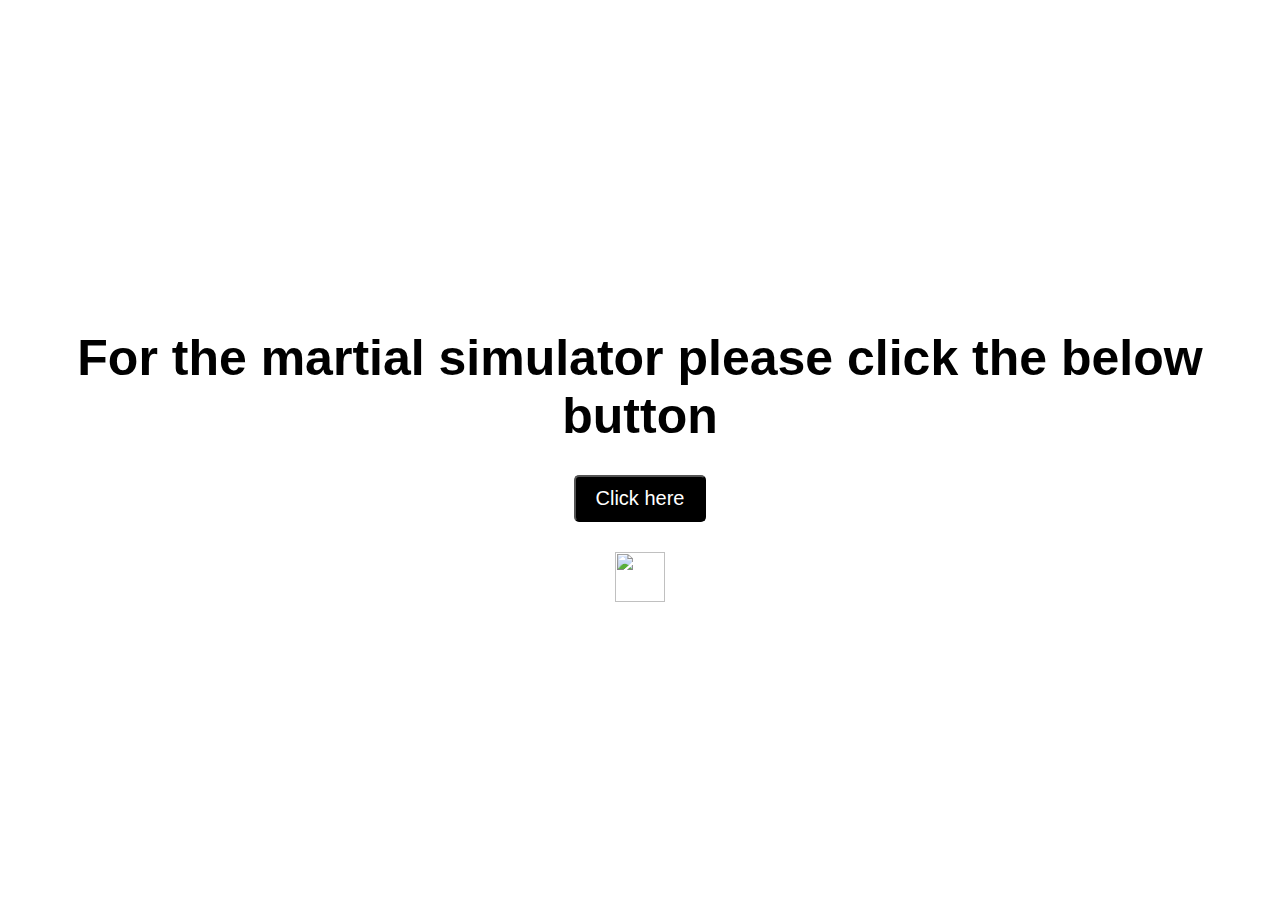
==== index.html @ 1d91f51c "Add files via upload" ====
<!DOCTYPE html>
<html lang="en">

<head>
    <meta charset="UTF-8">
    <meta http-equiv="X-UA-Compatible" content="IE=edge">
    <meta name="viewport" content="width=device-width, initial-scale=1.0">
    <title>Document</title>
    <link rel="stylesheet" href="style.css">
    <style>
        body {
            min-height: 100vh;
            display: flex;
            justify-content: center;
            align-items: center;
            flex-direction: column;
        }
        
        h1 {
            font-family: Arial, Helvetica, sans-serif;
            font-size: 50px;
            text-align: center;
            margin: 30px 0px;
        }
        
        button {
            padding: 10px 20px;
            font-family: Arial, Helvetica, sans-serif;
            background-color: black;
            color: white;
            font-size: 20px;
            border-radius: 5px;
            cursor: pointer;
        }
        
        .up-arrow {
            animation: up-down 1s infinite ease-in-out;
            width: 50px;
            height: 50px;
            margin-top: 30px;
        }
        
        @keyframes up-down {
            0% {
                transform: translateY(0px);
            }
            50% {
                transform: translateY(20px);
            }
            100% {
                transform: translateY(0px);
            }
        }
    </style>
</head>

<body>
    <h1>For the martial simulator please click the below button</h1>
    <a href="/simulator.html"><button>Click here</button></a>
    <img class="up-arrow" src="/C:/Users/HRUTURAJ CHOPADE/Documents/GitHub/hruturaj/images">
</body>

</html>
---- style.css ----
* {
    margin: 0px;
    margin: 0px;
    box-sizing: border-box;
}

.bg {
    width: 500 !important;
    max-width: 800px;
    background: url("./images/background.jpg");
    background-size: cover;
    background-position: center;
    background-repeat: no-repeat;
    margin: auto;
}

.button {
    justify-content: space-evenly;
    display: flex;
}

h1 {
    font-family: Arial, Helvetica, sans-serif;
    font-size: 40px;
    text-align: center;
    margin: 30px 0px;
}

button {
    padding: 15px 20px;
    font-family: Arial, Helvetica, sans-serif;
    background-color: black;
    color: white;
    font-size: 20px;
    border-radius: 5px;
    cursor: pointer;
}
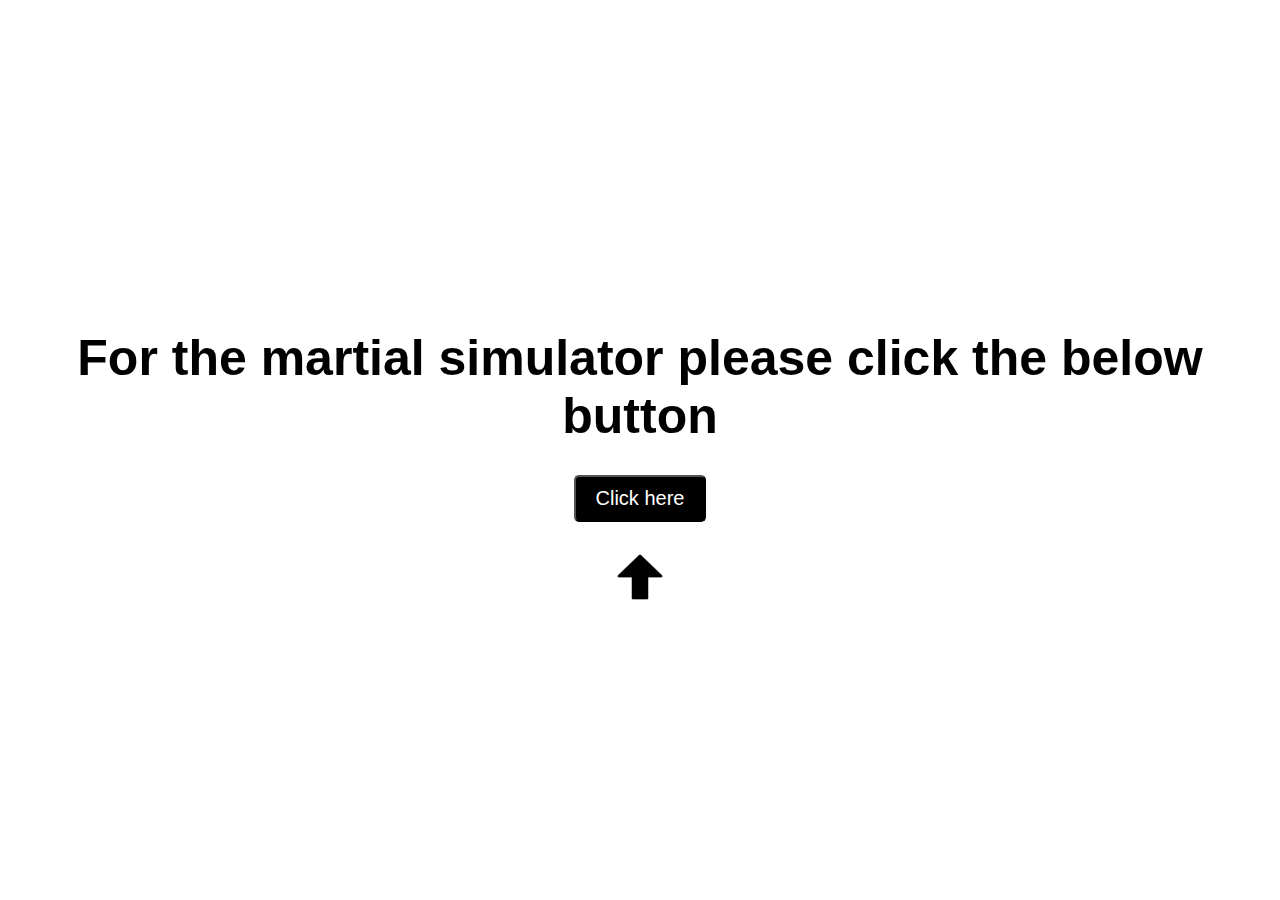
==== commit 5b1f6c0e: "Update index.html" ====
--- a/index.html
+++ b/index.html
@@ -57,7 +57,7 @@
 <body>
     <h1>For the martial simulator please click the below button</h1>
     <a href="/simulator.html"><button>Click here</button></a>
-    <img class="up-arrow" src="/C:/Users/HRUTURAJ CHOPADE/Documents/GitHub/hruturaj/images">
+    <img class="up-arrow" src="/images/R.png">
 </body>
 
-</html>+</html>
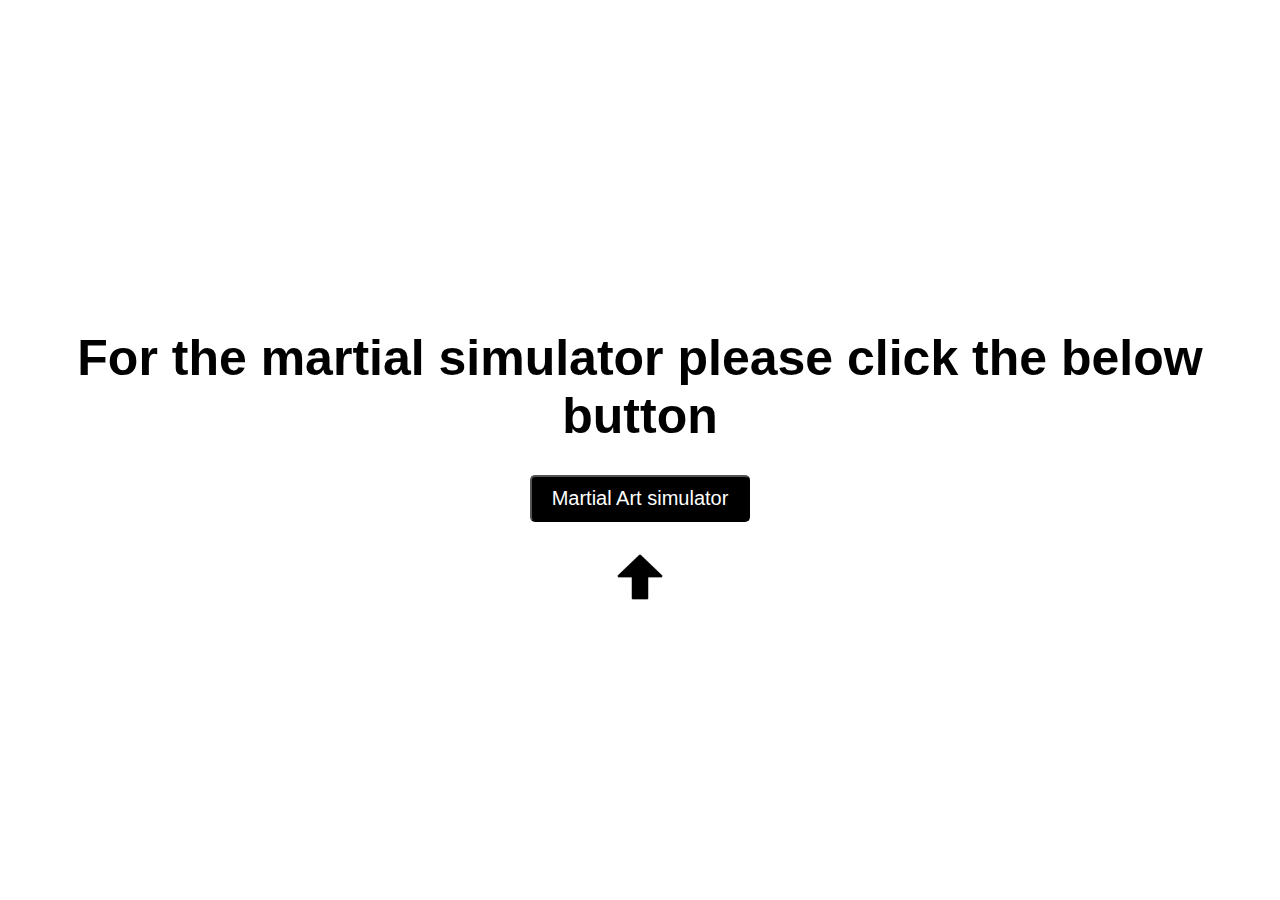
==== commit 14fa8be7: "Update index.html" ====
--- a/index.html
+++ b/index.html
@@ -56,7 +56,7 @@
 
 <body>
     <h1>For the martial simulator please click the below button</h1>
-    <a href="/simulator.html"><button>Click here</button></a>
+    <a href="/simulator.html"><button>Martial Art simulator</button></a>
     <img class="up-arrow" src="/images/R.png">
 </body>
 
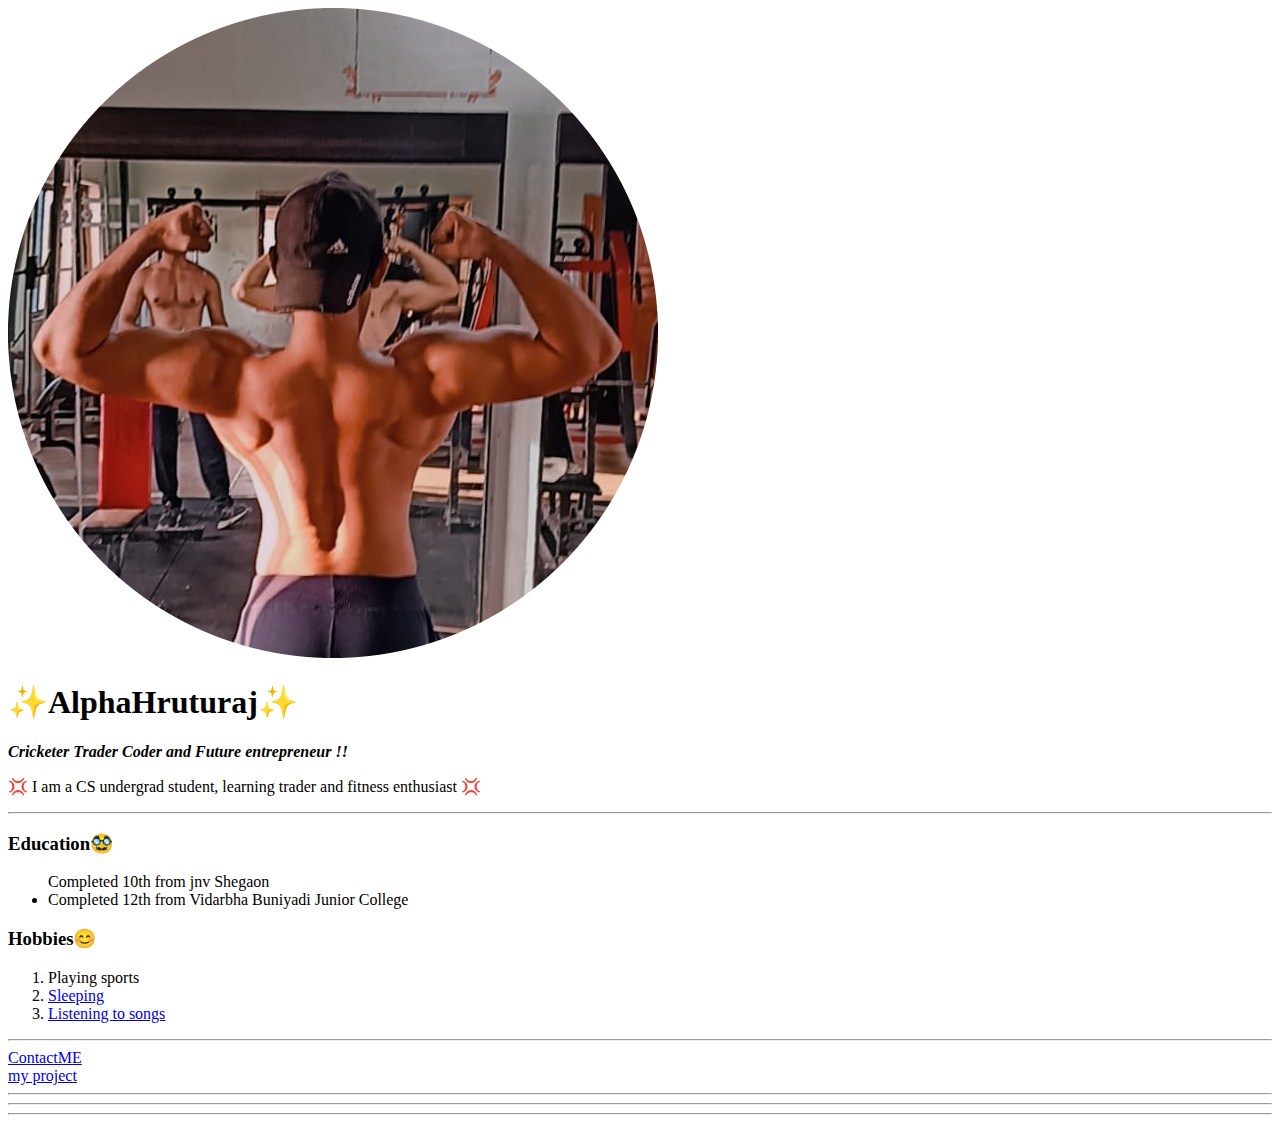
==== commit 71093111: "home page added" ====
--- a/index.html
+++ b/index.html
@@ -1,63 +1,39 @@
 <!DOCTYPE html>
-<html lang="en">
+<html lang="en" dir="ltr">
 
 <head>
-    <meta charset="UTF-8">
-    <meta http-equiv="X-UA-Compatible" content="IE=edge">
-    <meta name="viewport" content="width=device-width, initial-scale=1.0">
-    <title>Document</title>
-    <link rel="stylesheet" href="style.css">
-    <style>
-        body {
-            min-height: 100vh;
-            display: flex;
-            justify-content: center;
-            align-items: center;
-            flex-direction: column;
-        }
-        
-        h1 {
-            font-family: Arial, Helvetica, sans-serif;
-            font-size: 50px;
-            text-align: center;
-            margin: 30px 0px;
-        }
-        
-        button {
-            padding: 10px 20px;
-            font-family: Arial, Helvetica, sans-serif;
-            background-color: black;
-            color: white;
-            font-size: 20px;
-            border-radius: 5px;
-            cursor: pointer;
-        }
-        
-        .up-arrow {
-            animation: up-down 1s infinite ease-in-out;
-            width: 50px;
-            height: 50px;
-            margin-top: 30px;
-        }
-        
-        @keyframes up-down {
-            0% {
-                transform: translateY(0px);
-            }
-            50% {
-                transform: translateY(20px);
-            }
-            100% {
-                transform: translateY(0px);
-            }
-        }
-    </style>
+  <meta charset="utf-8">
+  <title>Hruturaj's Personal website✨</title>
 </head>
 
 <body>
-    <h1>For the martial simulator please click the below button</h1>
-    <a href="/simulator.html"><button>Martial Art simulator</button></a>
-    <img class="up-arrow" src="/images/R.png">
+  <img src="imageH-modified (1).png" alt="Hruturaj's Image">
+  <h1>✨AlphaHruturaj✨</h1>
+  <p><em><strong>Cricketer Trader Coder and Future entrepreneur !!</strong></em></p>
+  <p>💢 I am a CS undergrad student, learning trader and fitness enthusiast 💢</p>
+  <hr>
+  <h3>Education🥸</h3>
+  <ul>
+    </li>Completed 10th from jnv Shegaon</li>
+    <li>Completed 12th from Vidarbha Buniyadi Junior College</li>
+  </ul>
+  <h3>Hobbies😊</h3>
+  <ol>
+    <li>Playing sports</li>
+    <li><a href="https://kidshealth.org/en/teens/tips-sleep.html"> Sleeping</a></a></li>
+    <li><a href="https://www.youtube.com/watch?v=rRW3R1TFUTY">Listening to songs</a></li>
+  </ol>
+  <hr>
+  <a href="contactMe.html">ContactME</a>
+  <br>
+  <a href="simhome.html">my project</a>
+  <hr>
+  <a href="index1.html"></a>
+  <hr>
+  <script src="/D:WEB.D/HTML-PERSONAL-SITE"></script> 
+
+  <hr>
 </body>
 
 </html>
+
